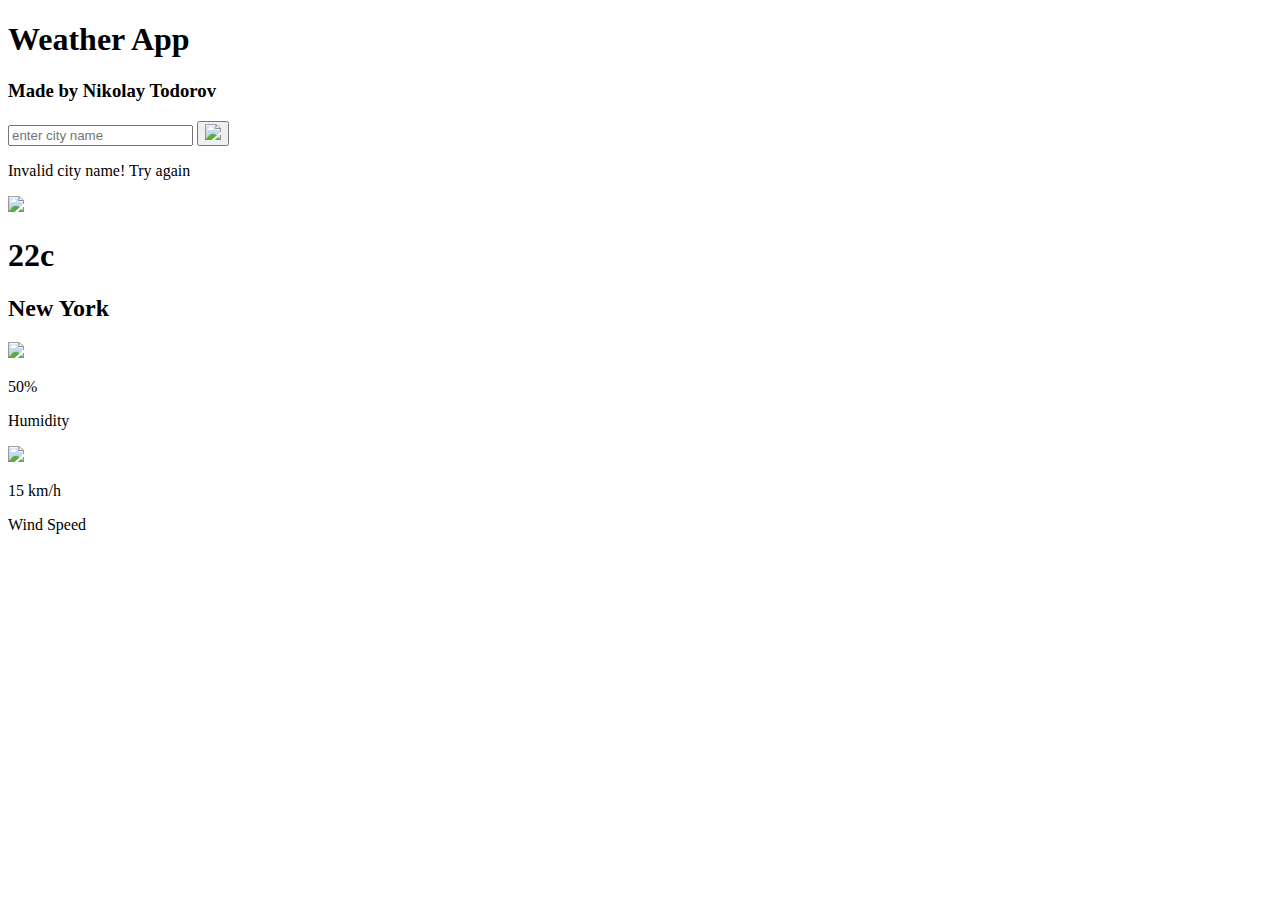
==== index.html @ a7e23b08 "Rename first project - Weather App/index.html to index.html" ====
<!DOCTYPE html>
<html>
<head>
    <meta name="viewport" content="width=device-width, initial-scale=1.0">
    <title>Weather App</title>
    <link rel="stylesheet" href="style.css">
</head>
<body>
    
<div class="title">
    <h1>Weather App</h1>
    <h3>Made by Nikolay Todorov</h3>
</div>

<div class="card">
    <div class="search">
        <input type="text" placeholder="enter city name" 
        spellcheck="false">
        <button><img src="https://static-00.iconduck.com/assets.00/search-icon-2048x2048-cmujl7en.png" class="SearchImage"></button>
    </div>
    <div class="error">
        <p>Invalid city name! Try again</p>
    </div>
    <div class="weather">
        <img src="https://cdn-icons-png.freepik.com/512/4150/4150904.png" class="weather-icon">
        <h1 class="temp">22c</h1>
        <h2 class="city">New York</h2>
        <div class="details">
            <div class="col">
                <img src="https://static-00.iconduck.com/assets.00/humidity-icon-2048x1675-xxsge5os.png">
                <div>
                    <p class="humidity">50%</p>
                    <p>Humidity</p>
                </div>
            </div>
            <div class="col">
                <img src="https://www.pngall.com/wp-content/uploads/5/Wind-PNG-Pic.png">
                <div>
                    <p class="wind">15 km/h</p>
                    <p>Wind Speed</p>
                </div>
            </div>
        </div>
    </div>
</div>

<script>

const apiKey = "990859935d868b088c1aeb62b313b126";
const apiUrl = "https://api.openweathermap.org/data/2.5/weather?units=metric&q=";

const searchBox = document.querySelector('.search input');
const searchBtn = document.querySelector('.search button');
const weatherIcon = document.querySelector('.weather-icon');

async function checkWeather(city){
    const response = await fetch(apiUrl + city + `&appid=${apiKey}`);

    if(response.status === 404){
        document.querySelector('.error').style.display = 'block';
        document.querySelector('.weather').style.display = 'none';
    }else{
        let data = await response.json();

        document.querySelector('.city').innerHTML = data.name;
        document.querySelector('.temp').innerHTML = Math.round(data.main.temp) + 'c';
        document.querySelector('.humidity').innerHTML = data.main.humidity + '%';
        document.querySelector('.wind').innerHTML = data.wind.speed + ' km/h';

        if(data.weather[0].main === 'Clouds'){
            weatherIcon.src = 'https://i.pinimg.com/originals/d5/cf/12/d5cf12d6f7b25ae1d78dd18d2a46c690.png';
        }else if(data.weather[0].main === 'Clear'){
            weatherIcon.src = 'https://static.vecteezy.com/system/resources/thumbnails/020/032/515/small_2x/sun-logo-template-of-sunrise-sunset-sunbursts-cute-sunshine-for-kids-cartoon-graphic-shape-sun-silhouette-sticker-png.png';
        }else if(data.weather[0].main === 'Rain'){
            weatherIcon.src = 'https://cdn-icons-png.freepik.com/512/4150/4150904.png';
        }else if(data.weather[0].main === 'Drizzle'){
            weatherIcon.src = 'https://cdn-icons-png.flaticon.com/512/106/106044.png';
        }else if(data.weather[0].main === 'Mist'){
            weatherIcon.src = 'https://cdn-icons-png.flaticon.com/512/6642/6642957.png';
        }

        document.querySelector('.weather').style.display = 'block';
        document.querySelector('.error').style.display = 'none';
    }

}
searchBtn.addEventListener('click', ()=>{
    checkWeather(searchBox.value);
})

</script>

</body>
</html>
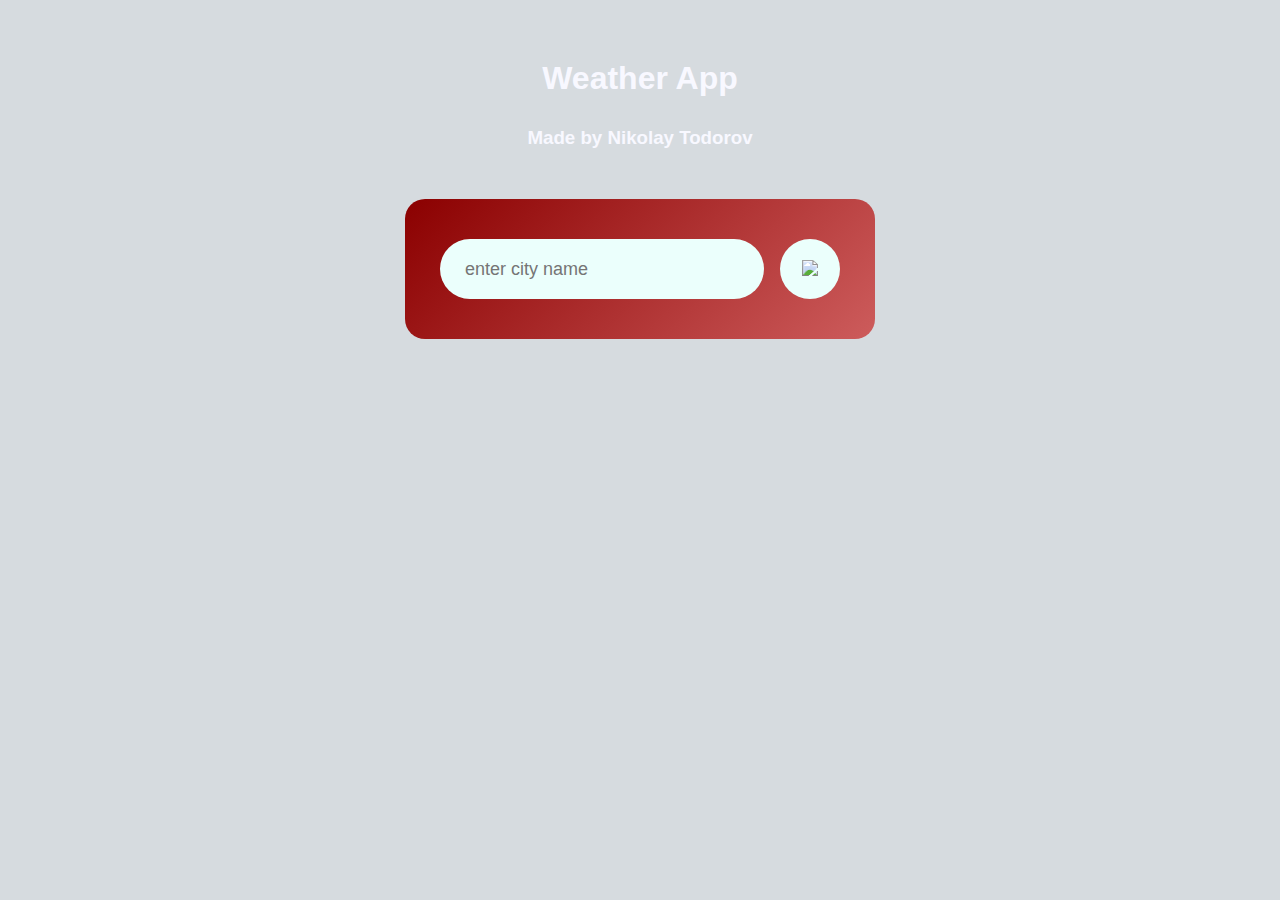
==== commit 9ae6d2ab: "Update index.html" ====
--- a/index.html
+++ b/index.html
@@ -44,51 +44,7 @@
     </div>
 </div>
 
-<script>
-
-const apiKey = "990859935d868b088c1aeb62b313b126";
-const apiUrl = "https://api.openweathermap.org/data/2.5/weather?units=metric&q=";
-
-const searchBox = document.querySelector('.search input');
-const searchBtn = document.querySelector('.search button');
-const weatherIcon = document.querySelector('.weather-icon');
-
-async function checkWeather(city){
-    const response = await fetch(apiUrl + city + `&appid=${apiKey}`);
-
-    if(response.status === 404){
-        document.querySelector('.error').style.display = 'block';
-        document.querySelector('.weather').style.display = 'none';
-    }else{
-        let data = await response.json();
-
-        document.querySelector('.city').innerHTML = data.name;
-        document.querySelector('.temp').innerHTML = Math.round(data.main.temp) + 'c';
-        document.querySelector('.humidity').innerHTML = data.main.humidity + '%';
-        document.querySelector('.wind').innerHTML = data.wind.speed + ' km/h';
-
-        if(data.weather[0].main === 'Clouds'){
-            weatherIcon.src = 'https://i.pinimg.com/originals/d5/cf/12/d5cf12d6f7b25ae1d78dd18d2a46c690.png';
-        }else if(data.weather[0].main === 'Clear'){
-            weatherIcon.src = 'https://static.vecteezy.com/system/resources/thumbnails/020/032/515/small_2x/sun-logo-template-of-sunrise-sunset-sunbursts-cute-sunshine-for-kids-cartoon-graphic-shape-sun-silhouette-sticker-png.png';
-        }else if(data.weather[0].main === 'Rain'){
-            weatherIcon.src = 'https://cdn-icons-png.freepik.com/512/4150/4150904.png';
-        }else if(data.weather[0].main === 'Drizzle'){
-            weatherIcon.src = 'https://cdn-icons-png.flaticon.com/512/106/106044.png';
-        }else if(data.weather[0].main === 'Mist'){
-            weatherIcon.src = 'https://cdn-icons-png.flaticon.com/512/6642/6642957.png';
-        }
-
-        document.querySelector('.weather').style.display = 'block';
-        document.querySelector('.error').style.display = 'none';
-    }
-
-}
-searchBtn.addEventListener('click', ()=>{
-    checkWeather(searchBox.value);
-})
-
-</script>
+<script src="script.js"></script>
 
 </body>
 </html>
--- a/style.css
+++ b/style.css
@@ -0,0 +1,101 @@
+*{
+    margin: 0;
+    padding: 0;
+    font-family: 'Poppins', sans-serif;
+    box-sizing: border-box;
+}
+body {
+    background: #D6DBDF;
+}
+.title h1 {
+    margin-top: 60px;
+    text-align: center;
+    color: #F8F8FF;
+}
+.title h3 {
+    margin-top: 30px;
+    text-align: center;
+    color: #F8F8FF;
+}
+.card {
+    width: 90%;
+    max-width: 470px;
+    background: linear-gradient(135deg,#8B0000, #CD5C5C);
+    color: #fff;
+    margin: 50px auto 0;
+    border-radius: 20px;
+    padding: 40px 35px;
+    text-align: center;
+}
+.search {
+    width: 100%;
+    display: flex;
+    align-items: center;
+    justify-content: space-between;
+}
+.search input {
+    border: 0;
+    outline: 0;
+    background: #ebfffc;
+    color: #555;
+    padding: 10px 25px;
+    height: 60px;
+    border-radius: 30px;
+    flex: 1;
+    margin-right: 16px;
+    font-size: 18px;
+}
+.search button {
+    border: 0;
+    outline: 0;
+    background: #ebfffc;
+    border-radius: 50%;
+    width: 60px;
+    height: 60px;
+    cursor: pointer;
+}
+.search button img {
+    width: 16px
+}
+.weather-icon {
+    width: 170px;
+    margin-top: 30px;
+}
+.weather h1 {
+    font-size: 80px;
+    font-weight: 500;
+}
+.weather h2 {
+    font-size: 45px;
+    font-weight: 400;
+    margin-top: -10px;
+}
+.details {
+    display: flex;
+    align-items: center;
+    justify-content: space-between;
+    padding: 0 20px;
+    margin-top: 50px;
+}
+.col {
+    display: flex;
+    align-items: center;
+    text-align: left;
+}
+.col img {
+    width: 40px;
+    margin-right: 10px;
+}
+.humidity, .wind {
+    font-size: 28px;
+    margin-top: -6px;
+}
+.weather {
+    display: none;
+}
+.error {
+    text-align: center;
+    font-size: 22px;
+    margin-top: 30px;
+    display: none;
+}
